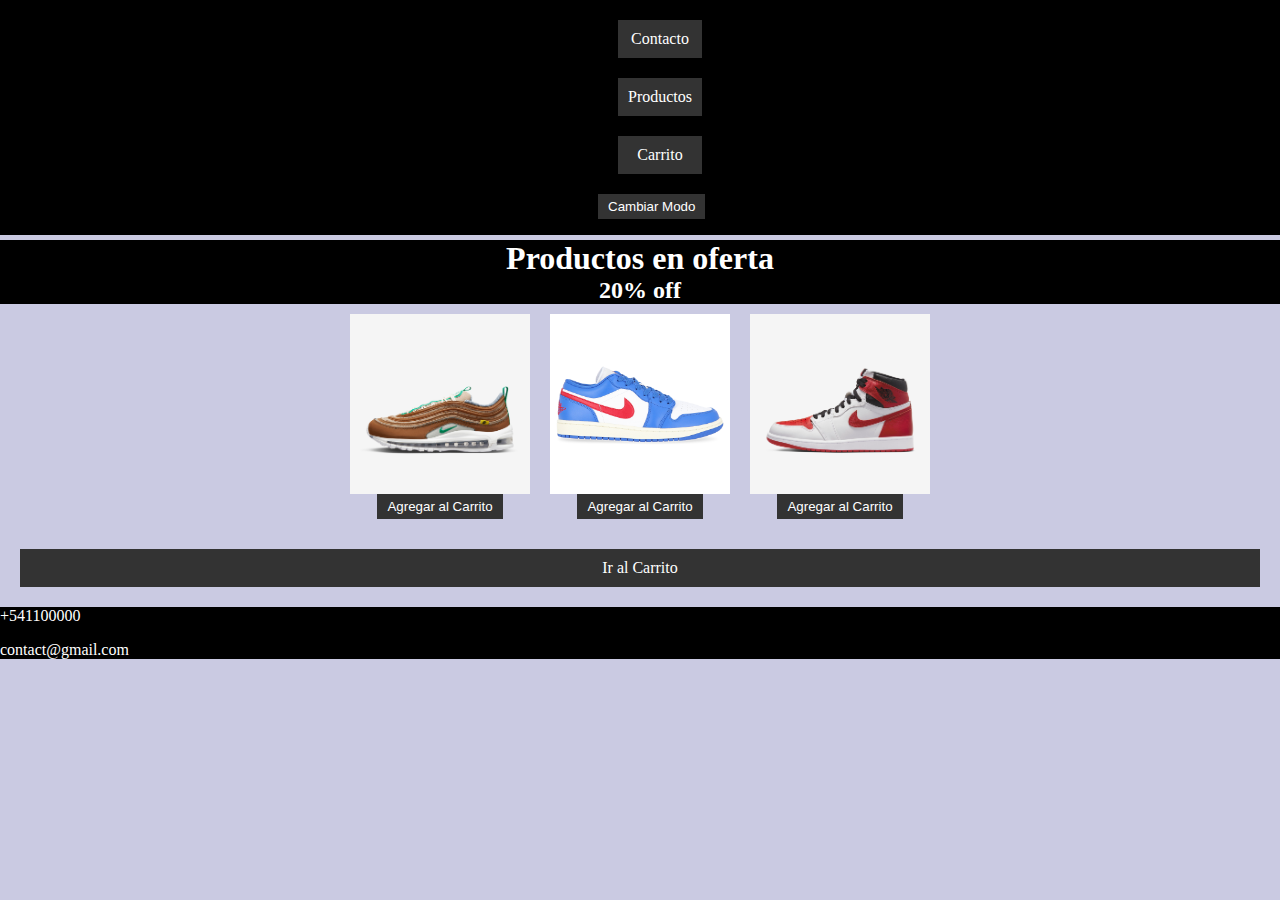
==== paginas/index.html @ 909aace3 "index" ====
<html>
<head>
  <title>home</title>
  <link rel="stylesheet" href="../estilos.css">
</head>
    <header>
      <nav>
        <ul>
          <li><a href="../paginas/contacto">Contacto</a></li>
          <li><a href="../paginas/productos.html">Productos</a></li>
          <li><a href="../paginas/carrito.html">Carrito</a></li>
          <button id="darkModeButton">Cambiar Modo</button>
        </ul>
        </nav>
   </header>
<body>
  <h1 class="ofertas">Productos en oferta</h1>
  <h2 class="ofertas">20% off</h2>
  <div class="carousel-container">
    <div class="carousel">
        <div class="producarro">
            <img src="../imagenes/97.jpg" alt="Producto 1">
            <button onclick="agregarProducto('Producto 1', 10.99)">Agregar al Carrito</button>
        </div>
        <div class="producarro">
            <img src="../imagenes/j1.jpeg" alt="Producto 2">
            <button onclick="agregarProducto('Producto 2', 15.99)">Agregar al Carrito</button>
        </div>
        <div class="producarro">
            <img src="../imagenes/j44.jpg" alt="Producto 3">
            <button onclick="agregarProducto('Producto 3', 7.99)">Agregar al Carrito</button>
        </div>
    </div>
</div>


<a href="carrito.html">Ir al Carrito</a>
  <script src="../index.js"></script>
  <footer>
    <p>+541100000</p> <p>contact@gmail.com</p>
  </footer>
</body>

</html>
---- estilos.css ----
header{background-color: #000;justify-content: center;padding: 0px;margin: 0px;display: flex;width: 100%;margin-bottom: 5px;}
footer{width: 100%;padding: 0px;background-color: #000;color: white;margin: 0px;margin-bottom: 0px;}
.ofertas{background-color: #000;color: white;display: flex;justify-content: center;align-items: center;padding: 0px;margin:0px}
body{padding: 0px;margin: 0px;width: 100%;}
/*cambiar de color*/
  body {width: 100%;
    background-color: rgb(202, 202, 226);
    color: #000;
}

.dark-mode {
  background-color: #333;
  color: #fff;
}

/*home*/
.carousel-container {
  max-width: 600px;
  margin: 0 auto;
}

.carousel {
  display: flex;
  overflow: hidden;
}

.producarro {
  width: 100%;
  padding: 10px;
  text-align: center;
}

.carousel img {
  max-width: 100%;
  height: auto;
}

/* Estilos para los botones */
button {
  background-color: #333;
  color: #fff;
  border: none;
  padding: 5px 10px;
  cursor: pointer;
}

button:hover {
  background-color: #f00;
}

/* Estilos para el enlace al carrito */
a {
  display: block;
  text-align: center;
  margin: 20px;
  text-decoration: none;
  background-color: #333;
  color: #fff;
  padding: 10px;
}

a:hover {
  background-color: #f00;
}

/* Estilos para el carrito */
.carrito {
  max-width: 600px;
  margin: 0 auto;
  background-color: #f5f5f5;
  padding: 20px;
}

/* Estilos para los elementos del carrito */
.carrito-item {
  display: flex;
  justify-content: space-between;
  margin-bottom: 10px;
  padding: 10px;
  border: 1px solid #ddd;
}

.carrito-item .producto-nombre {
  font-weight: bold;
}

.carrito-item .producto-precio {
  color: #f00;
}
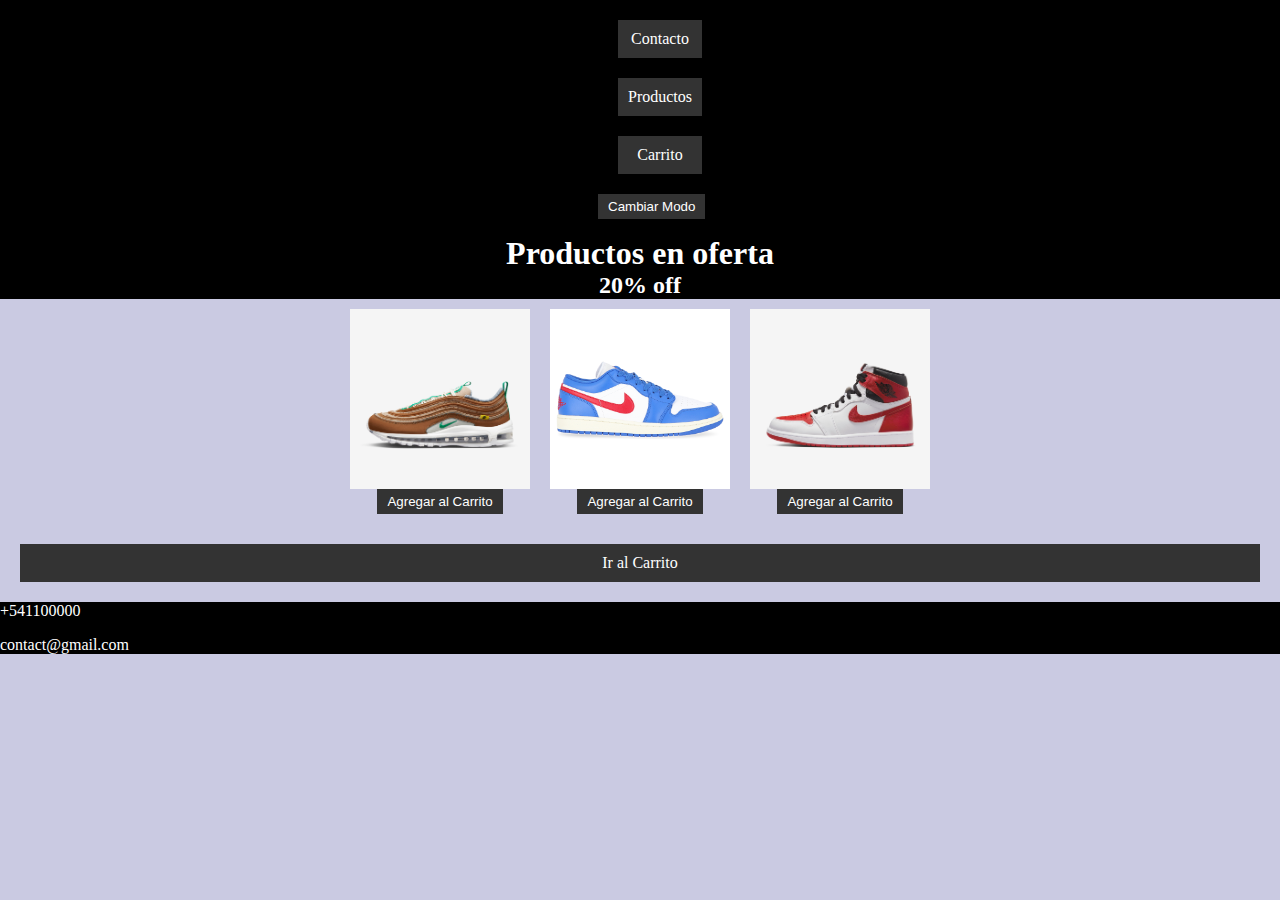
==== commit 6625502b: "botones carrito" ====
--- a/paginas/index.html
+++ b/paginas/index.html
@@ -6,7 +6,7 @@
     <header>
       <nav>
         <ul>
-          <li><a href="../paginas/contacto">Contacto</a></li>
+          <li><a href="../paginas/contacto.html">Contacto</a></li>
           <li><a href="../paginas/productos.html">Productos</a></li>
           <li><a href="../paginas/carrito.html">Carrito</a></li>
           <button id="darkModeButton">Cambiar Modo</button>
--- a/estilos.css
+++ b/estilos.css
@@ -1,4 +1,4 @@
-header{background-color: #000;justify-content: center;padding: 0px;margin: 0px;display: flex;width: 100%;margin-bottom: 5px;}
+header{background-color: #000;justify-content: center;padding: 0px;margin: 0px;display: flex;width: 100%;margin-bottom: 0px;}
 footer{width: 100%;padding: 0px;background-color: #000;color: white;margin: 0px;margin-bottom: 0px;}
 .ofertas{background-color: #000;color: white;display: flex;justify-content: center;align-items: center;padding: 0px;margin:0px}
 body{padding: 0px;margin: 0px;width: 100%;}
@@ -65,7 +65,7 @@
 
 /* Estilos para el carrito */
 .carrito {
-  max-width: 600px;
+ 
   margin: 0 auto;
   background-color: #f5f5f5;
   padding: 20px;
